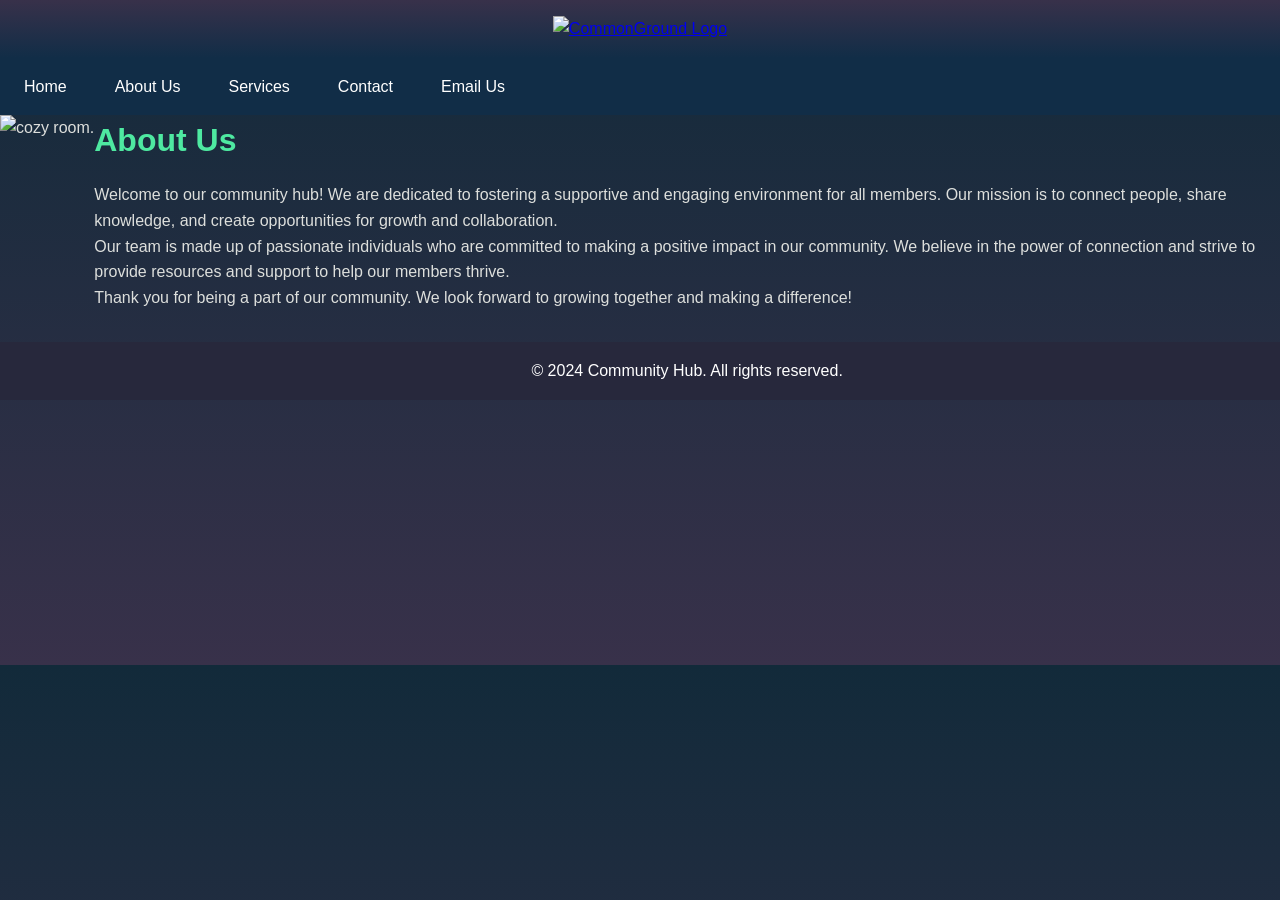
==== about.html @ f22f6adb "Add files via upload" ====
<!DOCTYPE html>
<html>
 
<head>
    <meta charset="UTF-8">
    <meta name="viewport" content="width=device-width, initial-scale=1.0">
    <link rel="icon" type="image/png" href="Images/fevicon.png">
    <title>CommonGround</title>
    <link rel="stylesheet" href="style.css">

</head>
<body>
    <header>
        <a href="index.html">
        <img src="Images/logo.png" alt="CommonGround Logo">
        </a>
    </header>

    <nav>
        <a href="index.html"
        title="Home page"
        >Home
        </a>

        <a href="about.html" title="About us">About Us</a>
        <a href="services.html" title="Our services">Services</a>
        <a href="#contact" title="Contact information">Contact</a>
        <a href="mailto:bishalrai6633@gmail.com" 
        title="Email us">
            Email Us
        </a>
    </nav>



    

    <img src="ups.png" alt="cozy room." height="550px" id="img1">
   
  

    
                
    <h1>About Us</h1>
    <p>Welcome to our community hub! We are dedicated to fostering a supportive and engaging environment for all members. Our mission is to connect people, share knowledge, and create opportunities for growth and collaboration.</p>
    <p>Our team is made up of passionate individuals who are committed to making a positive impact in our community. We believe in the power of connection and strive to provide resources and support to help our members thrive.</p>
    <p>Thank you for being a part of our community. We look forward to growing together and making a difference!</p>
          
    <footer>
        <p>&copy; 2024 Community Hub. All rights reserved.</p>
    </footer>
</body>
</html>
---- style.css ----
* {
            margin: 0;
            padding: 0;
            box-sizing: border-box;
        }
        
        body {
            background : linear-gradient(to bottom, #122A3A, #38314A);
            font-family: Arial, sans-serif;
            line-height: 1.6;
            color: #dddfdc;
        }
        
        header {
            background: linear-gradient(to bottom, #38314A, #112D47);
            color: rgb(0, 236, 118);
            padding: 1rem 0;
            text-align: center;
        }
        
        nav {
            background: linear-gradient(to bottom, #112D47, #112D47);
            overflow: hidden;
        }
        
        nav a {
            float: left;
            display: block;
            color: white;
            text-align: center;
            padding: 1rem 1.5rem;
            text-decoration: none;
            transition: background-color 0.3s;
        }
        
        nav a:hover {
            color: #00F6FF;
            font-size: 20px;
        }
        
        main {
            max-width: 1200px;
            margin: 2rem auto;
            padding: 0 1rem;
        }
        
        section {
            margin-bottom: 2rem;
            padding: 2rem;
            background-color: #363B59;
            border-radius: 20px;
            box-shadow:-100px, 10px,5px ;
        }
        
        h1, h2 {
            color: #4EE9A1;
            margin-bottom: 1rem;
        }
        
        footer {
            background-color: #27283C;
            color: white;
            text-align: center;
            padding: 1rem 0;
            margin-top: 2rem;
        }

        #img1 {
            float: left;
        }
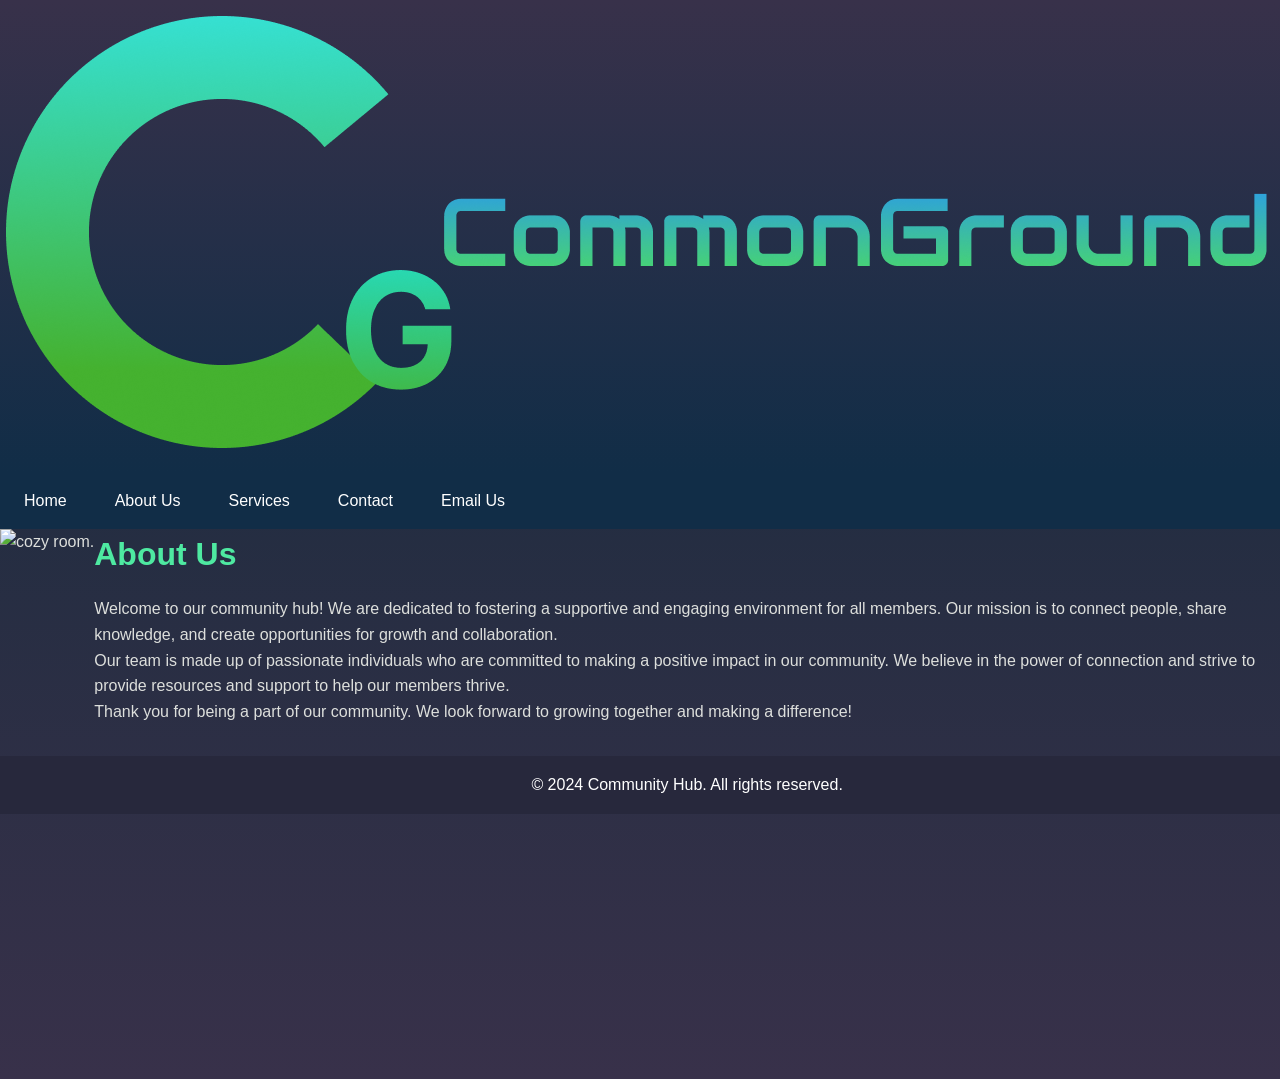
==== commit 81b31924: "Update about.html" ====
--- a/about.html
+++ b/about.html
@@ -4,7 +4,7 @@
 <head>
     <meta charset="UTF-8">
     <meta name="viewport" content="width=device-width, initial-scale=1.0">
-    <link rel="icon" type="image/png" href="Images/fevicon.png">
+    <link rel="icon" type="image/png" href="fevicon.png">
     <title>CommonGround</title>
     <link rel="stylesheet" href="style.css">
 
@@ -12,7 +12,7 @@
 <body>
     <header>
         <a href="index.html">
-        <img src="Images/logo.png" alt="CommonGround Logo">
+        <img src="logo2.png" alt="CommonGround Logo">
         </a>
     </header>
 
@@ -50,4 +50,4 @@
         <p>&copy; 2024 Community Hub. All rights reserved.</p>
     </footer>
 </body>
-</html>+</html>
